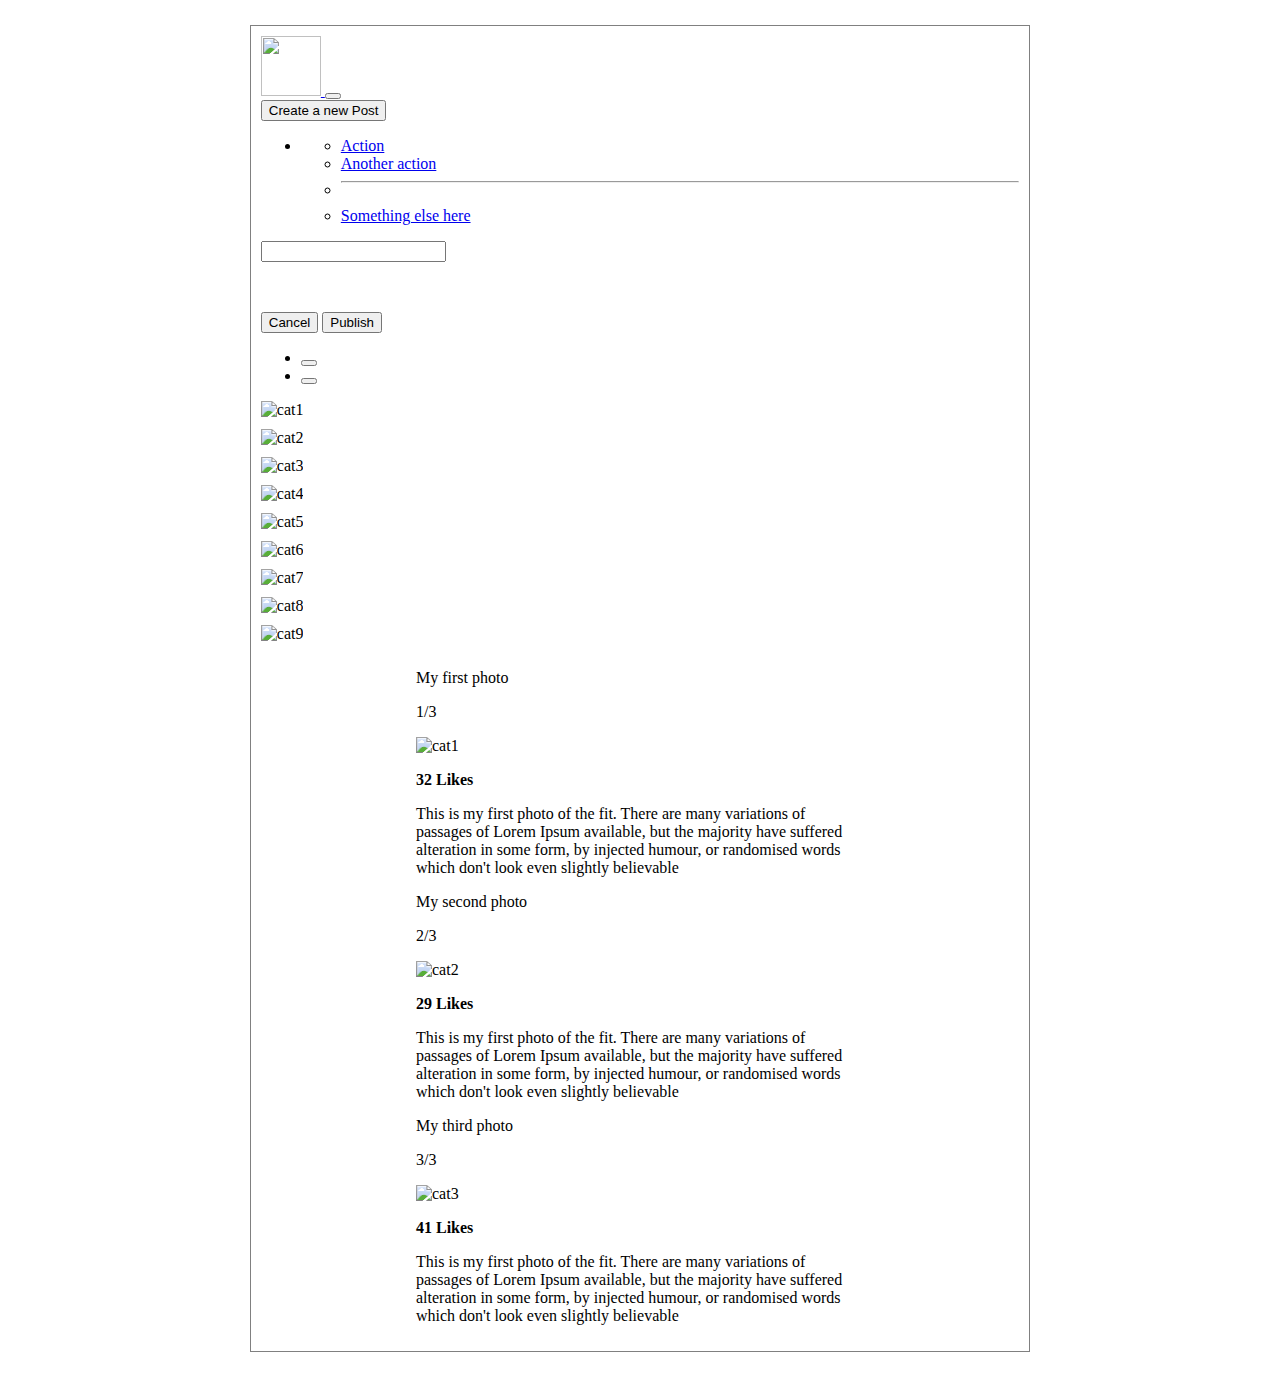
==== index.html @ d65d613a "falta el scroll" ====
<!doctype html>
<html lang="en">

<head>
  <meta charset="utf-8">
  <meta name="viewport" content="width=device-width, initial-scale=1">
  <title>Bootstrap demo</title>
  <link href="https://cdn.jsdelivr.net/npm/bootstrap@5.2.0/dist/css/bootstrap.min.css" rel="stylesheet"
    integrity="sha384-gH2yIJqKdNHPEq0n4Mqa/HGKIhSkIHeL5AyhkYV8i59U5AR6csBvApHHNl/vI1Bx" crossorigin="anonymous">
  <link rel="stylesheet" href="style.css">
  <script src="https://kit.fontawesome.com/a4cacdbc0d.js" crossorigin="anonymous"></script>
</head>

<body>
  <div class="marco">
    <!--Primer div -->
    <nav class="navbar navbar-expand-lg bg-light">
      <div class="container-fluid">
        <a class="navbar-brand" href="#">
          <img
            src="https://follow-me.nu/files/2019-03/83b5f2a86fa0ec9f938664da94a9bc55-instagram-silhouette-stroke-logo-by-vexels.png"
            alt="" width="60" height="60">
        </a>
        <button class="navbar-toggler" type="button" data-bs-toggle="collapse" data-bs-target="#navbarSupportedContent"
          aria-controls="navbarSupportedContent" aria-expanded="false" aria-label="Toggle navigation">
          <span class="navbar-toggler-icon"></span>
        </button>
        <div class="collapse navbar-collapse" id="navbarSupportedContent">
          <button class="btn ms-auto btn-success" type="button" data-bs-toggle="modal"
            data-bs-target="#exampleModal">Create a new Post</button>
          <ul class="navbar-nav mb-2 mb-lg-0">
            <li class="nav-item dropdown">
              <a class="nav-link dropdown-toggle" href="#" role="button" data-bs-toggle="dropdown"
                aria-expanded="false"><i class="fa-solid fa-gear"></i></a>
              <ul class="dropdown-menu">
                <li><a class="dropdown-item" href="#">Action</a></li>
                <li><a class="dropdown-item" href="#">Another action</a></li>
                <li>
                  <hr class="dropdown-divider" />
                </li>
                <li><a class="dropdown-item" href="#">Something else here</a></li>
              </ul>
            </li>
          </ul>
        </div>
      </div>
    </nav>


    <!-- Modal -->
    <div class="modal fade" id="exampleModal" tabindex="-1" aria-labelledby="exampleModalLabel" aria-hidden="true">
      <div class="modal-dialog">
        <div class="modal-content">

          <div class="modal-body">
            <div class="input-group input-group-lg mb-3">
              <input type="text" class="form-control" aria-label="Sizing example input"
                aria-describedby="inputGroup-sizing-lg">
            </div>

            <p><i class="fa-solid fa-camera fa-2x" style="margin-right: 10px;"></i><i class="fa-solid fa-location-dot fa-2x"></i>
            </p>
          </div>
          <div class="modal-footer">
            <button type="button" class="btn " data-bs-dismiss="modal">Cancel</button>
            <button type="button" class="btn btn-success">Publish</button>
          </div>
        </div>
      </div>
    </div>


    <!--Segundo y Tercer div juntos -->
    <ul class="nav nav-tabs justify-content-center border border-0 p-1 " id="myTab" role="tablist">
      <li class="nav-item" role="presentation">
        <button class="nav-link active border border-0" id="home-tab" data-bs-toggle="tab"
          data-bs-target="#home-tab-pane" type="button" role="tab" aria-controls="home-tab-pane" aria-selected="true"><i
            class="fa-solid fa-grip"></i></button>
      </li>
      <li class="nav-item" role="presentation">
        <button class="nav-link border border-0" id="profile-tab" data-bs-toggle="tab"
          data-bs-target="#profile-tab-pane" type="button" role="tab" aria-controls="profile-tab-pane"
          aria-selected="false"><i class="fa-solid fa-film"></i></button>
      </li>

    </ul>
    <div class="tab-content " id="myTabContent">
      <div class="tab-pane fade show active" id="home-tab-pane" role="tabpanel" aria-labelledby="home-tab" tabindex="0">
        <div id="mosaico">
          <div class="container">
            <div class="row">
              <div class="col-sm">
                <img class="img-grid" src="https://icatcare.org/app/uploads/2018/07/Thinking-of-getting-a-cat.png"
                  class="card-img-top" alt="cat1">
              </div>
              <div class="col-sm">
                <img class="img-grid"
                  src="https://images.theconversation.com/files/443350/original/file-20220131-15-1ndq1m6.jpg?ixlib=rb-1.1.0&rect=0%2C0%2C3354%2C2464&q=45&auto=format&w=926&fit=clip"
                  class="card-img-top" alt="cat2">
              </div>
              <div class="col-sm">
                <img class="img-grid"
                  src="https://upload.wikimedia.org/wikipedia/commons/thumb/4/4d/Cat_November_2010-1a.jpg/1200px-Cat_November_2010-1a.jpg"
                  class="card-img-top" alt="cat3">
              </div>
            </div>
            <div class="row">
              <div class="col-sm">
                <img class="img-grid"
                  src="https://i.insider.com/61d1c0e2aa741500193b2d18?width=1000&format=jpeg&auto=webp"
                  class="card-img-top" alt="cat4">
              </div>
              <div class="col-sm">
                <img class="img-grid"
                  src="https://images.newscientist.com/wp-content/uploads/2020/10/28112526/shutterstock_1105090019_web.jpg?width=778"
                  class="card-img-top" alt="cat5">
              </div>
              <div class="col-sm">
                <img class="img-grid"
                  src="https://cdn.theatlantic.com/thumbor/viW9N1IQLbCrJ0HMtPRvXPXShkU=/0x131:2555x1568/976x549/media/img/mt/2017/06/shutterstock_319985324/original.jpg"
                  class="card-img-top" alt="cat6">
              </div>
            </div>
            <div class="row">
              <div class="col-sm">
                <img class="img-grid"
                  src="https://www.rspca.org.uk/documents/1494939/0/1177190-kitten-rehomed-banner_990x350.jpg/cca861f1-1b8d-e586-591d-d0b291ec3d65?t=1646401492586"
                  class="card-img-top" alt="cat7">
              </div>
              <div class="col-sm">
                <img class="img-grid"
                  src="https://encrypted-tbn0.gstatic.com/images?q=tbn:ANd9GcTiJGHMudbLWYTlQ9dcRyPAYKRRlUaOxh1J3Q&usqp=CAU"
                  class="card-img-top" alt="cat8">
              </div>
              <div class="col-sm">
                <img class="img-grid" src="https://cdn-japantimes.com/wp-content/uploads/2022/05/np_file_159370.jpeg"
                  class="card-img-top" alt="cat9">
              </div>
            </div>
          </div>
        </div>
      </div>
      <div class="tab-pane fade" data-bs-spy="scroll" id="profile-tab-pane" role="tabpanel" aria-labelledby="profile-tab" tabindex="0">
        <div id="scroll">
          <div class="vstack gap-3 bg-light">
            <div class="card mb-3 mt-3" style="width: 28rem; margin-right: auto; margin-left: auto;">
              <div class="card-header bg-transparent d-flex">
                <p>My first photo</p>
                <p class="ms-auto">1/3</p>
              </div>
              <img class="img-box" src="https://icatcare.org/app/uploads/2018/07/Thinking-of-getting-a-cat.png"
                class="card-img-top" alt="cat1">
              <div class="card-body">
                <p class="card-title"><strong>32 Likes</strong></p>
                <p class="card-text">This is my first photo of the fit. There are many variations of passages of Lorem
                  Ipsum
                  available, but the majority have suffered alteration in some form, by injected humour, or randomised
                  words
                  which don't look even slightly believable</p>
              </div>
            </div>
          </div>
          <div class="vstack gap-3 bg-light">
            <div class="card mb-3" style="width: 28rem; margin-right: auto; margin-left: auto;">
              <div class="card-header bg-transparent d-flex">
                <p>My second photo</p>
                <p class="ms-auto">2/3</p>
              </div>
              <img class="img-box"
                src="https://images.theconversation.com/files/443350/original/file-20220131-15-1ndq1m6.jpg?ixlib=rb-1.1.0&rect=0%2C0%2C3354%2C2464&q=45&auto=format&w=926&fit=clip"
                class="card-img-top" alt="cat2">
              <div class="card-body">
                <p class="card-title"><strong>29 Likes</strong></p>
                <p class="card-text">This is my first photo of the fit. There are many variations of passages of Lorem
                  Ipsum
                  available, but the majority have suffered alteration in some form, by injected humour, or randomised
                  words
                  which don't look even slightly believable</p>
              </div>
            </div>
          </div>
          <div class="vstack gap-3 bg-light">
            <div class="card mb-3" style="width: 28rem; margin-right: auto; margin-left: auto;">
              <div class="card-header bg-transparent d-flex">
                <p>My third photo</p>
                <p class="ms-auto">3/3</p>
              </div>
              <img class="img-box"
                src="https://upload.wikimedia.org/wikipedia/commons/thumb/4/4d/Cat_November_2010-1a.jpg/1200px-Cat_November_2010-1a.jpg"
                class="card-img-top" alt="cat3">
              <div class="card-body">
                <p class="card-title"><strong>41 Likes</strong></p>
                <p class="card-text">This is my first photo of the fit. There are many variations of passages of Lorem
                  Ipsum
                  available, but the majority have suffered alteration in some form, by injected humour, or randomised
                  words
                  which don't look even slightly believable</p>
              </div>
            </div>
          </div>
        </div>

      </div>


    </div>




  </div>

  <script src="https://cdn.jsdelivr.net/npm/@popperjs/core@2.11.5/dist/umd/popper.min.js"
    integrity="sha384-Xe+8cL9oJa6tN/veChSP7q+mnSPaj5Bcu9mPX5F5xIGE0DVittaqT5lorf0EI7Vk"
    crossorigin="anonymous"></script>
  <script src="https://cdn.jsdelivr.net/npm/bootstrap@5.2.0/dist/js/bootstrap.min.js"
    integrity="sha384-ODmDIVzN+pFdexxHEHFBQH3/9/vQ9uori45z4JjnFsRydbmQbmL5t1tQ0culUzyK"
    crossorigin="anonymous"></script>
  <!-- JavaScript Bundle with Popper -->
  <script src="https://cdn.jsdelivr.net/npm/bootstrap@5.2.0/dist/js/bootstrap.bundle.min.js"
    integrity="sha384-A3rJD856KowSb7dwlZdYEkO39Gagi7vIsF0jrRAoQmDKKtQBHUuLZ9AsSv4jD4Xa"
    crossorigin="anonymous"></script>
</body>

</html>
---- style.css ----
/*
* {
	border: 1px dashed red;
	min-height: 10px;
}
*/

.marco {
    border: 1px solid gray;
    padding: 10px;
    width: 60%;
    margin-left: auto;
    margin-right: auto;
    margin-top: 25px;
    margin-bottom: 35px;
}
.img-box {
    height: 200px; 
    width: 100%; 
    object-fit: contain;
}
.img-grid {
    height: 200px; 
    width: 100%; 
    object-fit: cover;
    margin-bottom: 10px;
}
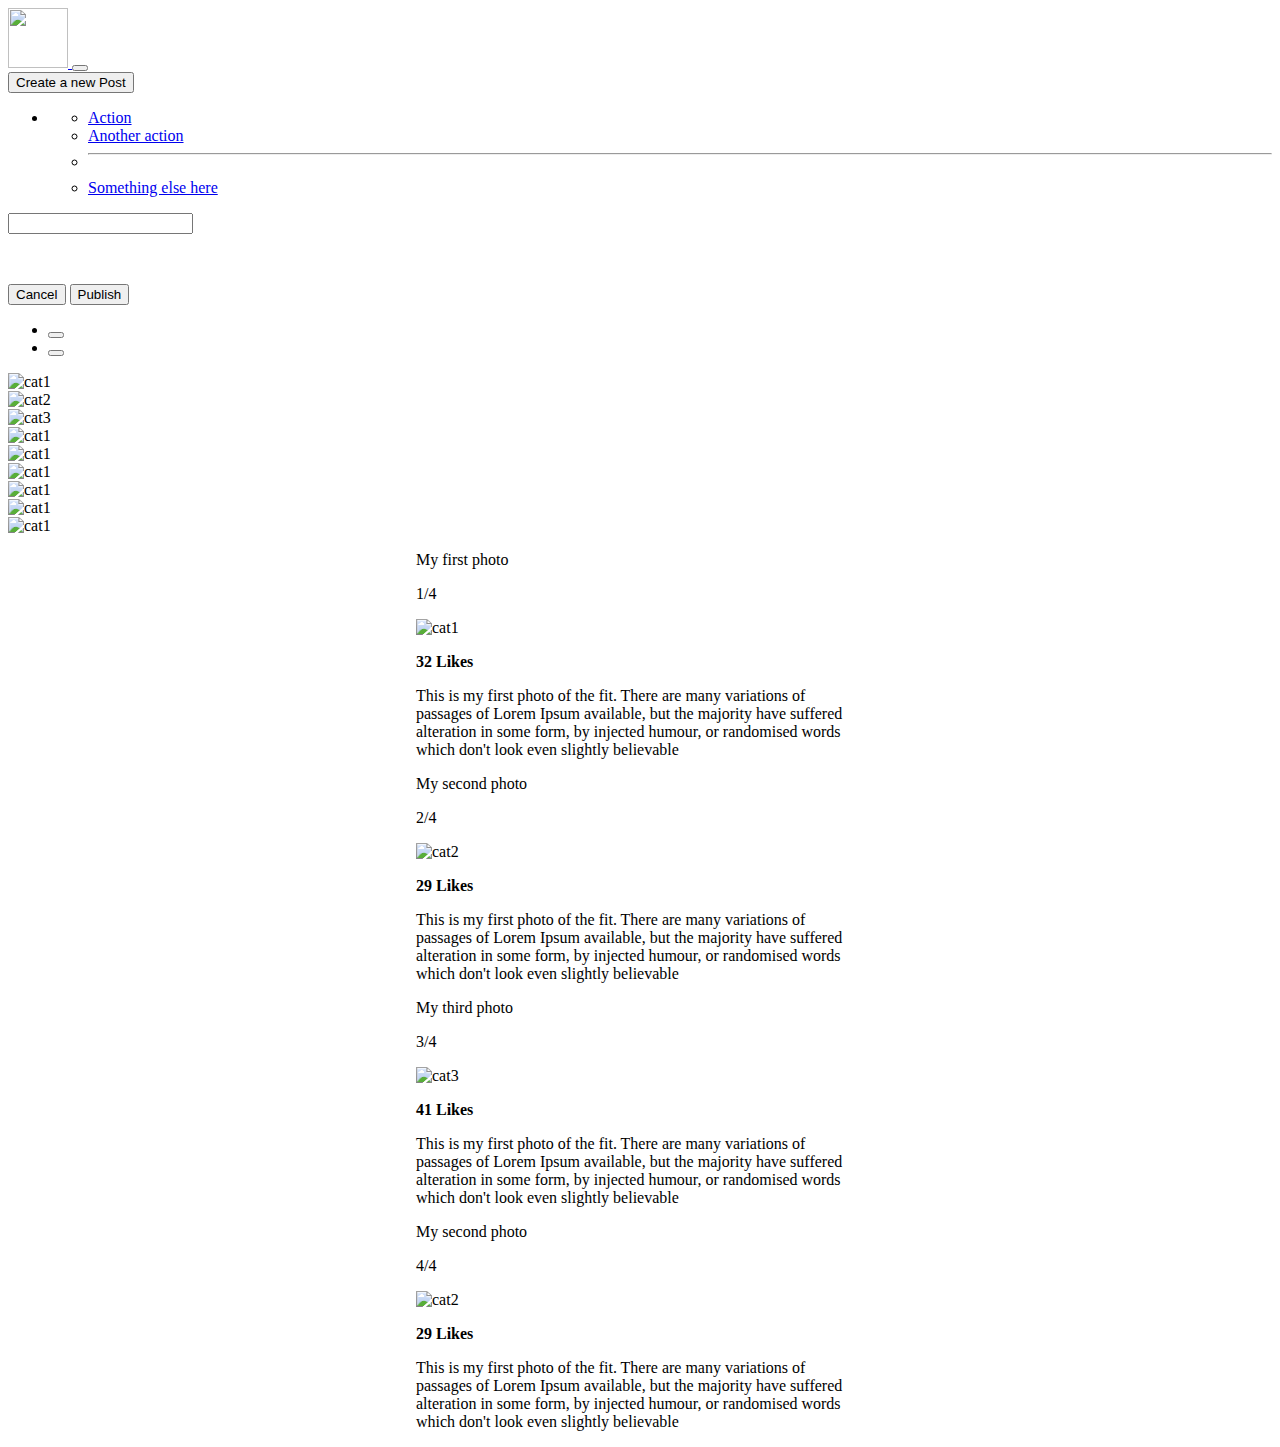
==== commit 48fdafa7: "mejora" ====
--- a/index.html
+++ b/index.html
@@ -12,10 +12,11 @@
 </head>
 
 <body>
-  <div class="marco">
-    <!--Primer div -->
+
+  <!--Primer div -->
+  <div class="container-fluid">
     <nav class="navbar navbar-expand-lg bg-light">
-      <div class="container-fluid">
+      <div class="container">
         <a class="navbar-brand" href="#">
           <img
             src="https://follow-me.nu/files/2019-03/83b5f2a86fa0ec9f938664da94a9bc55-instagram-silhouette-stroke-logo-by-vexels.png"
@@ -45,170 +46,166 @@
         </div>
       </div>
     </nav>
-
-
-    <!-- Modal -->
-    <div class="modal fade" id="exampleModal" tabindex="-1" aria-labelledby="exampleModalLabel" aria-hidden="true">
-      <div class="modal-dialog">
-        <div class="modal-content">
-
-          <div class="modal-body">
-            <div class="input-group input-group-lg mb-3">
-              <input type="text" class="form-control" aria-label="Sizing example input"
-                aria-describedby="inputGroup-sizing-lg">
-            </div>
-
-            <p><i class="fa-solid fa-camera fa-2x" style="margin-right: 10px;"></i><i class="fa-solid fa-location-dot fa-2x"></i>
-            </p>
-          </div>
-          <div class="modal-footer">
-            <button type="button" class="btn " data-bs-dismiss="modal">Cancel</button>
-            <button type="button" class="btn btn-success">Publish</button>
-          </div>
+  </div>
+
+  <!-- Modal -->
+  <div class="modal fade" id="exampleModal" tabindex="-1" aria-labelledby="exampleModalLabel" aria-hidden="true">
+    <div class="modal-dialog">
+      <div class="modal-content">
+
+        <div class="modal-body">
+          <div class="input-group input-group-lg mb-3">
+            <input type="text" class="form-control" aria-label="Sizing example input"
+              aria-describedby="inputGroup-sizing-lg">
+          </div>
+
+          <p><i class="fa-solid fa-camera fa-2x" style="margin-right: 10px;"></i><i
+              class="fa-solid fa-location-dot fa-2x"></i>
+          </p>
+        </div>
+        <div class="modal-footer">
+          <button type="button" class="btn " data-bs-dismiss="modal">Cancel</button>
+          <button type="button" class="btn btn-success">Publish</button>
         </div>
       </div>
     </div>
-
-
-    <!--Segundo y Tercer div juntos -->
-    <ul class="nav nav-tabs justify-content-center border border-0 p-1 " id="myTab" role="tablist">
-      <li class="nav-item" role="presentation">
-        <button class="nav-link active border border-0" id="home-tab" data-bs-toggle="tab"
-          data-bs-target="#home-tab-pane" type="button" role="tab" aria-controls="home-tab-pane" aria-selected="true"><i
-            class="fa-solid fa-grip"></i></button>
-      </li>
-      <li class="nav-item" role="presentation">
-        <button class="nav-link border border-0" id="profile-tab" data-bs-toggle="tab"
-          data-bs-target="#profile-tab-pane" type="button" role="tab" aria-controls="profile-tab-pane"
-          aria-selected="false"><i class="fa-solid fa-film"></i></button>
-      </li>
-
-    </ul>
-    <div class="tab-content " id="myTabContent">
-      <div class="tab-pane fade show active" id="home-tab-pane" role="tabpanel" aria-labelledby="home-tab" tabindex="0">
-        <div id="mosaico">
-          <div class="container">
-            <div class="row">
-              <div class="col-sm">
-                <img class="img-grid" src="https://icatcare.org/app/uploads/2018/07/Thinking-of-getting-a-cat.png"
-                  class="card-img-top" alt="cat1">
-              </div>
-              <div class="col-sm">
-                <img class="img-grid"
-                  src="https://images.theconversation.com/files/443350/original/file-20220131-15-1ndq1m6.jpg?ixlib=rb-1.1.0&rect=0%2C0%2C3354%2C2464&q=45&auto=format&w=926&fit=clip"
-                  class="card-img-top" alt="cat2">
-              </div>
-              <div class="col-sm">
-                <img class="img-grid"
-                  src="https://upload.wikimedia.org/wikipedia/commons/thumb/4/4d/Cat_November_2010-1a.jpg/1200px-Cat_November_2010-1a.jpg"
-                  class="card-img-top" alt="cat3">
-              </div>
-            </div>
-            <div class="row">
-              <div class="col-sm">
-                <img class="img-grid"
-                  src="https://i.insider.com/61d1c0e2aa741500193b2d18?width=1000&format=jpeg&auto=webp"
-                  class="card-img-top" alt="cat4">
-              </div>
-              <div class="col-sm">
-                <img class="img-grid"
-                  src="https://images.newscientist.com/wp-content/uploads/2020/10/28112526/shutterstock_1105090019_web.jpg?width=778"
-                  class="card-img-top" alt="cat5">
-              </div>
-              <div class="col-sm">
-                <img class="img-grid"
-                  src="https://cdn.theatlantic.com/thumbor/viW9N1IQLbCrJ0HMtPRvXPXShkU=/0x131:2555x1568/976x549/media/img/mt/2017/06/shutterstock_319985324/original.jpg"
-                  class="card-img-top" alt="cat6">
-              </div>
-            </div>
-            <div class="row">
-              <div class="col-sm">
-                <img class="img-grid"
-                  src="https://www.rspca.org.uk/documents/1494939/0/1177190-kitten-rehomed-banner_990x350.jpg/cca861f1-1b8d-e586-591d-d0b291ec3d65?t=1646401492586"
-                  class="card-img-top" alt="cat7">
-              </div>
-              <div class="col-sm">
-                <img class="img-grid"
-                  src="https://encrypted-tbn0.gstatic.com/images?q=tbn:ANd9GcTiJGHMudbLWYTlQ9dcRyPAYKRRlUaOxh1J3Q&usqp=CAU"
-                  class="card-img-top" alt="cat8">
-              </div>
-              <div class="col-sm">
-                <img class="img-grid" src="https://cdn-japantimes.com/wp-content/uploads/2022/05/np_file_159370.jpeg"
-                  class="card-img-top" alt="cat9">
-              </div>
-            </div>
-          </div>
-        </div>
-      </div>
-      <div class="tab-pane fade" data-bs-spy="scroll" id="profile-tab-pane" role="tabpanel" aria-labelledby="profile-tab" tabindex="0">
-        <div id="scroll">
-          <div class="vstack gap-3 bg-light">
-            <div class="card mb-3 mt-3" style="width: 28rem; margin-right: auto; margin-left: auto;">
-              <div class="card-header bg-transparent d-flex">
-                <p>My first photo</p>
-                <p class="ms-auto">1/3</p>
-              </div>
-              <img class="img-box" src="https://icatcare.org/app/uploads/2018/07/Thinking-of-getting-a-cat.png"
-                class="card-img-top" alt="cat1">
-              <div class="card-body">
-                <p class="card-title"><strong>32 Likes</strong></p>
-                <p class="card-text">This is my first photo of the fit. There are many variations of passages of Lorem
-                  Ipsum
-                  available, but the majority have suffered alteration in some form, by injected humour, or randomised
-                  words
-                  which don't look even slightly believable</p>
-              </div>
-            </div>
-          </div>
-          <div class="vstack gap-3 bg-light">
-            <div class="card mb-3" style="width: 28rem; margin-right: auto; margin-left: auto;">
-              <div class="card-header bg-transparent d-flex">
-                <p>My second photo</p>
-                <p class="ms-auto">2/3</p>
-              </div>
-              <img class="img-box"
-                src="https://images.theconversation.com/files/443350/original/file-20220131-15-1ndq1m6.jpg?ixlib=rb-1.1.0&rect=0%2C0%2C3354%2C2464&q=45&auto=format&w=926&fit=clip"
-                class="card-img-top" alt="cat2">
-              <div class="card-body">
-                <p class="card-title"><strong>29 Likes</strong></p>
-                <p class="card-text">This is my first photo of the fit. There are many variations of passages of Lorem
-                  Ipsum
-                  available, but the majority have suffered alteration in some form, by injected humour, or randomised
-                  words
-                  which don't look even slightly believable</p>
-              </div>
-            </div>
-          </div>
-          <div class="vstack gap-3 bg-light">
-            <div class="card mb-3" style="width: 28rem; margin-right: auto; margin-left: auto;">
-              <div class="card-header bg-transparent d-flex">
-                <p>My third photo</p>
-                <p class="ms-auto">3/3</p>
-              </div>
-              <img class="img-box"
-                src="https://upload.wikimedia.org/wikipedia/commons/thumb/4/4d/Cat_November_2010-1a.jpg/1200px-Cat_November_2010-1a.jpg"
-                class="card-img-top" alt="cat3">
-              <div class="card-body">
-                <p class="card-title"><strong>41 Likes</strong></p>
-                <p class="card-text">This is my first photo of the fit. There are many variations of passages of Lorem
-                  Ipsum
-                  available, but the majority have suffered alteration in some form, by injected humour, or randomised
-                  words
-                  which don't look even slightly believable</p>
-              </div>
-            </div>
-          </div>
-        </div>
-
-      </div>
-
+  </div>
+
+
+  <!--Segundo y Tercer div juntos -->
+  <ul class="nav nav-tabs justify-content-center border border-0 p-1 " id="myTab" role="tablist">
+    <li class="nav-item" role="presentation">
+      <button class="nav-link active border border-0" id="home-tab" data-bs-toggle="tab" data-bs-target="#home-tab-pane"
+        type="button" role="tab" aria-controls="home-tab-pane" aria-selected="true"><i
+          class="fa-solid fa-grip"></i></button>
+    </li>
+    <li class="nav-item" role="presentation">
+      <button class="nav-link border border-0" id="profile-tab" data-bs-toggle="tab" data-bs-target="#profile-tab-pane"
+        type="button" role="tab" aria-controls="profile-tab-pane" aria-selected="false"><i
+          class="fa-solid fa-film"></i></button>
+    </li>
+
+  </ul>
+  <div class="tab-content " id="myTabContent">
+    <div class="tab-pane fade show active" id="home-tab-pane" role="tabpanel" aria-labelledby="home-tab" tabindex="0">
+
+      <div class="container mb-5">
+        <div class="row gx-1 gy-1">
+          <div class="col-md-6 col-lg-4">
+            <img class="w-100" src="https://picsum.photos/400/200?random=1" alt="cat1">
+          </div>
+          <div class="col-md-6 col-lg-4">
+            <img class="w-100" src="https://picsum.photos/400/200?random=2" alt="cat2">
+          </div>
+          <div class="col-md-6 col-lg-4">
+            <img class="w-100" src="https://picsum.photos/400/200?random=3" alt="cat3">
+          </div>
+
+          <div class="col-md-6 col-lg-4">
+            <img class="w-100" src="https://picsum.photos/400/200?random=4" alt="cat1">
+          </div>
+          <div class="col-md-6 col-lg-4">
+            <img class="w-100" src="https://picsum.photos/400/200?random=5" alt="cat1">
+          </div>
+          <div class="col-md-6 col-lg-4">
+            <img class="w-100" src="https://picsum.photos/400/200?random=6" alt="cat1">
+          </div>
+          <div class="col-md-6 col-lg-4">
+            <img class="w-100" src="https://picsum.photos/400/200?random=7" alt="cat1">
+          </div>
+          <div class="col-md-6 col-lg-4">
+            <img class="w-100" src="https://picsum.photos/400/200?random=8" alt="cat1">
+          </div>
+          <div class="col-md-6 col-lg-4">
+            <img class="w-100" src="https://picsum.photos/400/200?random=9" alt="cat1">
+          </div>
+        </div>
+
+      </div>
 
     </div>
 
-
+    <div class="tab-pane fade" data-bs-spy="scroll" id="profile-tab-pane" role="tabpanel" aria-labelledby="profile-tab"
+      tabindex="0">
+
+      <div class="vstack gap-3 bg-light">
+        <div class="card mb-3 mt-3" style="width: 28rem; margin-right: auto; margin-left: auto;">
+          <div class="card-header bg-transparent d-flex">
+            <p>My first photo</p>
+            <p class="ms-auto">1/4</p>
+          </div>
+          <img class="card-img-top img-fluid" src="https://picsum.photos/400/200?random=10" alt="cat1">
+          <div class="card-body">
+            <p class="card-title"><strong>32 Likes</strong></p>
+            <p class="card-text">This is my first photo of the fit. There are many variations of passages of Lorem
+              Ipsum
+              available, but the majority have suffered alteration in some form, by injected humour, or randomised
+              words
+              which don't look even slightly believable</p>
+          </div>
+        </div>
+      </div>
+      <div class="vstack gap-3 bg-light">
+        <div class="card mb-3" style="width: 28rem; margin-right: auto; margin-left: auto;">
+          <div class="card-header bg-transparent d-flex">
+            <p>My second photo</p>
+            <p class="ms-auto">2/4</p>
+          </div>
+          <img class="card-img-top img-fluid" src="https://picsum.photos/400/200?random=11" alt="cat2">
+          <div class="card-body">
+            <p class="card-title"><strong>29 Likes</strong></p>
+            <p class="card-text">This is my first photo of the fit. There are many variations of passages of Lorem
+              Ipsum
+              available, but the majority have suffered alteration in some form, by injected humour, or randomised
+              words
+              which don't look even slightly believable</p>
+          </div>
+        </div>
+      </div>
+      <div class="vstack gap-3 bg-light">
+        <div class="card mb-3" style="width: 28rem; margin-right: auto; margin-left: auto;">
+          <div class="card-header bg-transparent d-flex">
+            <p>My third photo</p>
+            <p class="ms-auto">3/4</p>
+          </div>
+          <img class="card-img-top img-fluid" src="https://picsum.photos/400/200?random=12" alt="cat3">
+          <div class="card-body">
+            <p class="card-title"><strong>41 Likes</strong></p>
+            <p class="card-text">This is my first photo of the fit. There are many variations of passages of Lorem
+              Ipsum
+              available, but the majority have suffered alteration in some form, by injected humour, or randomised
+              words
+              which don't look even slightly believable</p>
+          </div>
+        </div>
+      </div>
+      <div class="vstack gap-3 bg-light">
+        <div class="card mb-3" style="width: 28rem; margin-right: auto; margin-left: auto;">
+          <div class="card-header bg-transparent d-flex">
+            <p>My second photo</p>
+            <p class="ms-auto">4/4</p>
+          </div>
+          <img class="card-img-top img-fluid" src="https://picsum.photos/400/200?random=9" alt="cat2">
+          <div class="card-body">
+            <p class="card-title"><strong>29 Likes</strong></p>
+            <p class="card-text">This is my first photo of the fit. There are many variations of passages of Lorem
+              Ipsum
+              available, but the majority have suffered alteration in some form, by injected humour, or randomised
+              words
+              which don't look even slightly believable</p>
+          </div>
+        </div>
+      </div>
+
+    </div>
 
 
   </div>
+
+
+
+
+
 
   <script src="https://cdn.jsdelivr.net/npm/@popperjs/core@2.11.5/dist/umd/popper.min.js"
     integrity="sha384-Xe+8cL9oJa6tN/veChSP7q+mnSPaj5Bcu9mPX5F5xIGE0DVittaqT5lorf0EI7Vk"
